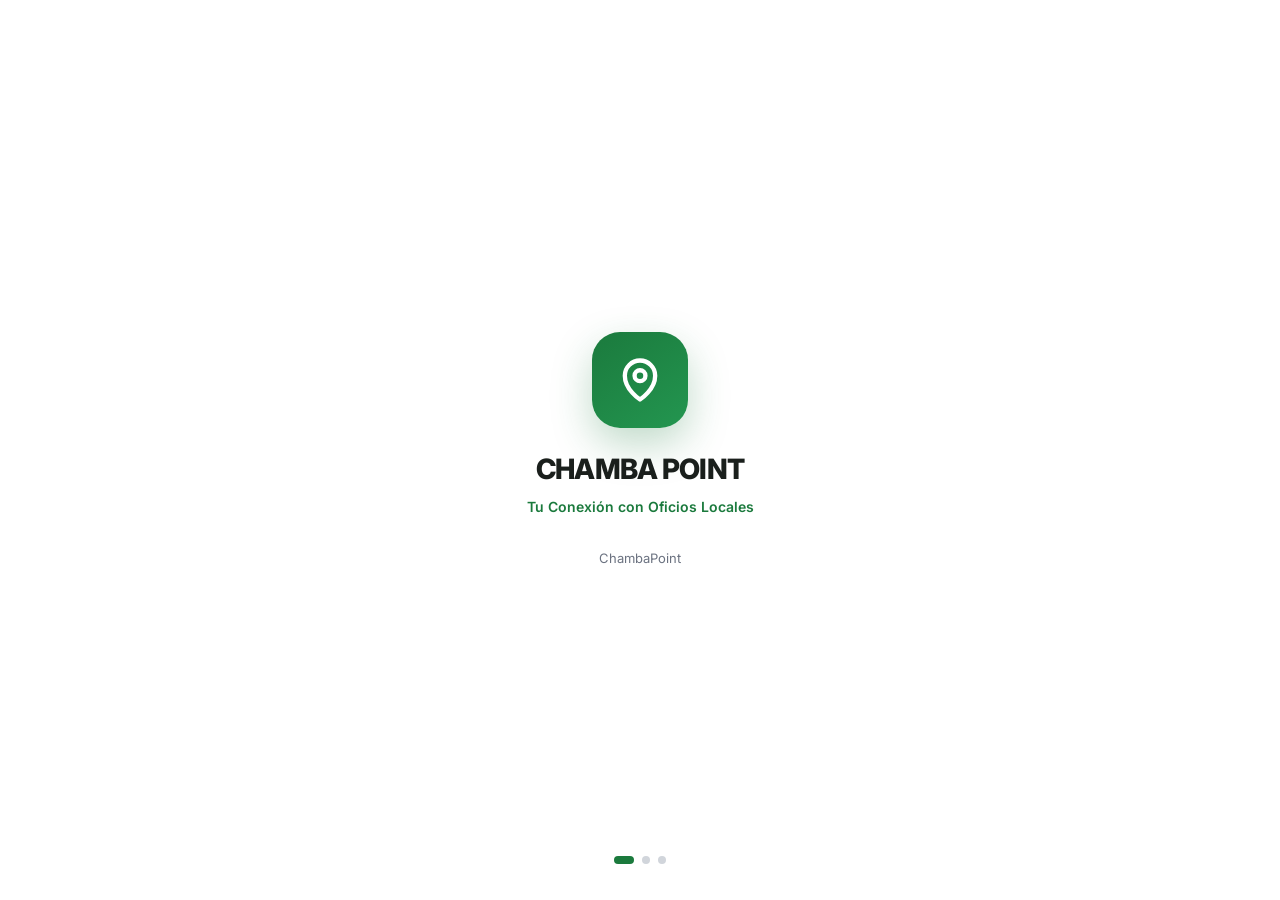
==== frontend/index.html @ 9cadc3de "feat(ui-auth): splash, onboarding roles, login y registro con validacion y sesion JWT" ====
<!DOCTYPE html>
<html lang="es">
<head>
  <meta charset="UTF-8" />
  <meta name="viewport" content="width=device-width, initial-scale=1, viewport-fit=cover" />
  <meta name="theme-color" content="#1B7A3D" />
  <title>ChambaPoint</title>
  <link rel="stylesheet" href="css/base.css" />
  <link rel="stylesheet" href="css/components.css" />
  <link rel="stylesheet" href="css/screens/auth.css" />
</head>
<body>
  <main class="splash-screen" aria-label="Splash ChambaPoint">
    <div class="splash-logo" aria-hidden="true">
      <svg viewBox="0 0 24 24" fill="none" stroke="currentColor" stroke-width="2" stroke-linecap="round" stroke-linejoin="round">
        <path d="M12 21s-7-4.5-7-11a7 7 0 1 1 14 0c0 6.5-7 11-7 11z" />
        <circle cx="12" cy="10" r="2.5" />
      </svg>
    </div>
    <h1 class="splash-title">CHAMBA POINT</h1>
    <p class="splash-subtitle">Tu Conexión con Oficios Locales</p>
    <p class="splash-caption">ChambaPoint</p>
    <div class="splash-dots" aria-hidden="true">
      <span class="active"></span>
      <span></span>
      <span></span>
    </div>
  </main>
  <script type="module" src="js/screens/splash.js"></script>
</body>
</html>
---- frontend/css/base.css ----
@import url("https://fonts.googleapis.com/css2?family=Inter:wght@400;500;600;700;800&display=swap");
@import url("tokens.css");

*,
*::before,
*::after {
  box-sizing: border-box;
}

html,
body {
  margin: 0;
  padding: 0;
  min-height: 100%;
}

body {
  font-family: var(--font-sans);
  font-size: 15px;
  line-height: 1.5;
  color: var(--color-text);
  background: var(--color-bg);
  -webkit-font-smoothing: antialiased;
}

img {
  max-width: 100%;
  display: block;
}

a {
  color: var(--color-primary);
  text-decoration: none;
}

a:hover {
  text-decoration: underline;
}

button,
input,
select,
textarea {
  font: inherit;
}

h1,
h2,
h3,
h4,
p {
  margin: 0;
}

.app-shell {
  max-width: var(--container-max);
  margin: 0 auto;
  min-height: 100dvh;
  background: var(--color-surface);
  position: relative;
  box-shadow: var(--shadow-md);
}

.page {
  padding: var(--space-4);
  padding-bottom: calc(var(--nav-h) + var(--space-6));
}

.page-auth {
  min-height: 100dvh;
  display: flex;
  flex-direction: column;
  padding: var(--space-6) var(--space-5);
  background: var(--color-surface);
}

.sr-only {
  position: absolute;
  width: 1px;
  height: 1px;
  padding: 0;
  margin: -1px;
  overflow: hidden;
  clip: rect(0, 0, 0, 0);
  border: 0;
}

.text-muted {
  color: var(--color-text-muted);
}

.text-center {
  text-align: center;
}

.stack {
  display: flex;
  flex-direction: column;
  gap: var(--space-3);
}

.row {
  display: flex;
  align-items: center;
  gap: var(--space-3);
}

.spacer {
  flex: 1;
}
---- frontend/css/components.css ----
.btn {
  display: inline-flex;
  align-items: center;
  justify-content: center;
  gap: var(--space-2);
  border: 1px solid transparent;
  border-radius: var(--radius-md);
  padding: 12px 18px;
  font-weight: 600;
  font-size: 14px;
  cursor: pointer;
  transition: background 0.15s ease, border-color 0.15s ease, transform 0.1s ease, opacity 0.15s ease;
  text-decoration: none;
  min-height: 46px;
  line-height: 1.2;
}

.btn:hover {
  text-decoration: none;
}

.btn:active {
  transform: scale(0.98);
}

.btn:disabled {
  opacity: 0.65;
  cursor: not-allowed;
}

.btn-primary {
  background: var(--color-primary);
  color: #fff;
}

.btn-primary:hover {
  background: var(--color-primary-dark);
  color: #fff;
}

.btn-outline {
  background: var(--color-surface);
  border-color: var(--color-primary);
  color: var(--color-primary);
}

.btn-outline:hover {
  background: var(--color-primary-soft);
  color: var(--color-primary);
}

.btn-ghost {
  background: transparent;
  color: var(--color-text);
  border-color: var(--color-border);
}

.btn-ghost:hover {
  background: var(--color-bg);
}

.btn-danger {
  background: var(--color-danger);
  color: #fff;
}

.btn-block {
  width: 100%;
}

.btn-sm {
  min-height: 36px;
  padding: 8px 12px;
  font-size: 13px;
  border-radius: var(--radius-sm);
}

.btn-icon {
  width: 42px;
  height: 42px;
  min-height: 42px;
  padding: 0;
  border-radius: var(--radius-pill);
}

.card {
  background: var(--color-surface);
  border: 1px solid var(--color-border);
  border-radius: var(--radius-lg);
  padding: var(--space-4);
  box-shadow: var(--shadow-sm);
}

.card-soft {
  background: var(--color-primary-soft);
  border-color: transparent;
}

.badge {
  display: inline-flex;
  align-items: center;
  gap: 4px;
  border-radius: var(--radius-pill);
  padding: 4px 10px;
  font-size: 12px;
  font-weight: 600;
  line-height: 1.2;
  white-space: nowrap;
}

.badge-success {
  background: var(--color-primary-soft);
  color: var(--color-primary);
}

.badge-warning {
  background: var(--color-warning-soft);
  color: var(--color-warning);
}

.badge-danger {
  background: var(--color-danger-soft);
  color: var(--color-danger);
}

.badge-info {
  background: var(--color-info-soft);
  color: var(--color-info);
}

.badge-neutral {
  background: #eef0f2;
  color: var(--color-text-muted);
}

.field {
  display: flex;
  flex-direction: column;
  gap: 6px;
}

.field label {
  font-size: 13px;
  font-weight: 600;
  color: var(--color-text);
}

.field input,
.field select,
.field textarea {
  width: 100%;
  border: 1px solid var(--color-border-strong);
  border-radius: var(--radius-md);
  padding: 12px 14px;
  background: var(--color-surface);
  color: var(--color-text);
  outline: none;
  transition: border-color 0.15s ease, box-shadow 0.15s ease;
}

.field input:focus,
.field select:focus,
.field textarea:focus {
  border-color: var(--color-primary);
  box-shadow: 0 0 0 3px rgba(27, 122, 61, 0.15);
}

.field input.is-invalid,
.field select.is-invalid,
.field textarea.is-invalid {
  border-color: var(--color-danger);
}

.field-error {
  min-height: 16px;
  font-size: 12px;
  color: var(--color-danger);
}

.field-hint {
  font-size: 12px;
  color: var(--color-text-muted);
}

.input-icon-wrap {
  position: relative;
}

.input-icon-wrap .input-icon {
  position: absolute;
  left: 14px;
  top: 50%;
  transform: translateY(-50%);
  color: var(--color-text-muted);
  pointer-events: none;
}

.input-icon-wrap input {
  padding-left: 42px;
}

.spinner {
  width: 16px;
  height: 16px;
  border: 2px solid currentColor;
  border-right-color: transparent;
  border-radius: 50%;
  display: inline-block;
  animation: spin 0.7s linear infinite;
}

@keyframes spin {
  to {
    transform: rotate(360deg);
  }
}

.skeleton {
  background: linear-gradient(90deg, #eceff1 25%, #f5f7f6 50%, #eceff1 75%);
  background-size: 200% 100%;
  animation: shimmer 1.2s ease-in-out infinite;
  border-radius: var(--radius-sm);
}

@keyframes shimmer {
  0% {
    background-position: 200% 0;
  }
  100% {
    background-position: -200% 0;
  }
}

.skeleton-card {
  display: flex;
  gap: var(--space-3);
  padding: var(--space-4);
  border: 1px solid var(--color-border);
  border-radius: var(--radius-lg);
  margin-bottom: var(--space-3);
  background: var(--color-surface);
}

.skeleton-avatar {
  width: 48px;
  height: 48px;
  border-radius: 50%;
  flex-shrink: 0;
}

.skeleton-lines {
  flex: 1;
  display: flex;
  flex-direction: column;
  gap: 8px;
  justify-content: center;
}

.skeleton-line {
  height: 12px;
  width: 100%;
}

.skeleton-line.short {
  width: 60%;
}

.toast-container {
  position: fixed;
  top: 16px;
  left: 50%;
  transform: translateX(-50%);
  z-index: 1000;
  display: flex;
  flex-direction: column;
  gap: 8px;
  width: min(92vw, 400px);
}

.toast {
  background: var(--color-text);
  color: #fff;
  padding: 12px 14px;
  border-radius: var(--radius-md);
  font-size: 14px;
  box-shadow: var(--shadow-lg);
  opacity: 0;
  transform: translateY(-8px);
  transition: opacity 0.25s ease, transform 0.25s ease;
}

.toast-show {
  opacity: 1;
  transform: translateY(0);
}

.toast-success {
  background: var(--color-primary);
}

.toast-error {
  background: var(--color-danger);
}

.toast-warning {
  background: var(--color-warning);
}

.toast-info {
  background: var(--color-text);
}

.modal-backdrop {
  position: fixed;
  inset: 0;
  background: rgba(15, 23, 18, 0.55);
  display: flex;
  align-items: flex-end;
  justify-content: center;
  z-index: 900;
  padding: 0;
}

.modal {
  background: var(--color-surface);
  width: min(100%, var(--container-max));
  border-radius: var(--radius-xl) var(--radius-xl) 0 0;
  padding: var(--space-5);
  max-height: 90dvh;
  overflow: auto;
  animation: slideUp 0.22s ease;
}

@keyframes slideUp {
  from {
    transform: translateY(24px);
    opacity: 0.6;
  }
  to {
    transform: translateY(0);
    opacity: 1;
  }
}

.modal-title {
  font-size: 18px;
  font-weight: 700;
  margin-bottom: var(--space-4);
}

.empty-state {
  text-align: center;
  padding: var(--space-8) var(--space-4);
  color: var(--color-text-muted);
}

.empty-state h3 {
  color: var(--color-text);
  margin-bottom: 6px;
  font-size: 16px;
}

.app-header {
  height: var(--header-h);
  display: flex;
  align-items: center;
  gap: var(--space-3);
  padding: 0 var(--space-4);
  background: var(--color-surface);
  border-bottom: 1px solid var(--color-border);
  position: sticky;
  top: 0;
  z-index: 50;
}

.app-header .brand {
  font-weight: 800;
  color: var(--color-primary);
  font-size: 16px;
  letter-spacing: -0.02em;
}

.app-header .brand:hover {
  text-decoration: none;
}

.avatar {
  width: 36px;
  height: 36px;
  border-radius: 50%;
  object-fit: cover;
  background: var(--color-primary-soft);
  display: inline-flex;
  align-items: center;
  justify-content: center;
  font-weight: 700;
  color: var(--color-primary);
  font-size: 14px;
  overflow: hidden;
}

.avatar-lg {
  width: 88px;
  height: 88px;
  font-size: 28px;
}

.bottom-nav {
  position: fixed;
  bottom: 0;
  left: 50%;
  transform: translateX(-50%);
  width: min(100%, var(--container-max));
  height: var(--nav-h);
  background: var(--color-surface);
  border-top: 1px solid var(--color-border);
  display: grid;
  grid-template-columns: repeat(4, 1fr);
  z-index: 60;
}

.bottom-nav a {
  display: flex;
  flex-direction: column;
  align-items: center;
  justify-content: center;
  gap: 2px;
  font-size: 11px;
  color: var(--color-text-muted);
  font-weight: 500;
}

.bottom-nav a:hover {
  text-decoration: none;
}

.bottom-nav a.active {
  color: var(--color-primary);
  font-weight: 700;
}

.bottom-nav svg {
  width: 22px;
  height: 22px;
}

.tabs {
  display: flex;
  gap: var(--space-2);
  border-bottom: 1px solid var(--color-border);
  margin-bottom: var(--space-4);
}

.tab-btn {
  flex: 1;
  background: none;
  border: none;
  border-bottom: 2px solid transparent;
  padding: 12px 8px;
  font-weight: 600;
  color: var(--color-text-muted);
  cursor: pointer;
}

.tab-btn.active {
  color: var(--color-primary);
  border-bottom-color: var(--color-primary);
}

.star-rating {
  display: flex;
  gap: 4px;
  font-size: 28px;
  color: var(--color-border-strong);
  cursor: pointer;
}

.star-rating .star.active {
  color: var(--color-accent);
}
---- frontend/css/screens/auth.css ----
.splash-screen {
  min-height: 100dvh;
  display: flex;
  flex-direction: column;
  align-items: center;
  justify-content: center;
  background: var(--color-surface);
  text-align: center;
  padding: var(--space-6);
  position: relative;
}

.splash-logo {
  width: 96px;
  height: 96px;
  border-radius: 28px;
  background: linear-gradient(145deg, var(--color-primary) 0%, #239650 100%);
  display: flex;
  align-items: center;
  justify-content: center;
  box-shadow: 0 16px 40px rgba(27, 122, 61, 0.28);
  margin-bottom: var(--space-5);
  animation: splashPulse 1.6s ease-in-out infinite;
}

@keyframes splashPulse {
  0%,
  100% {
    transform: scale(1);
  }
  50% {
    transform: scale(1.04);
  }
}

.splash-logo svg {
  width: 52px;
  height: 52px;
  color: #fff;
}

.splash-title {
  font-size: 28px;
  font-weight: 800;
  letter-spacing: -0.03em;
  color: var(--color-text);
}

.splash-subtitle {
  margin-top: 6px;
  color: var(--color-primary);
  font-weight: 600;
  font-size: 14px;
}

.splash-caption {
  margin-top: var(--space-8);
  color: var(--color-text-muted);
  font-size: 13px;
}

.splash-dots {
  position: absolute;
  bottom: 36px;
  display: flex;
  gap: 8px;
}

.splash-dots span {
  width: 8px;
  height: 8px;
  border-radius: 50%;
  background: var(--color-border-strong);
}

.splash-dots span.active {
  background: var(--color-primary);
  width: 20px;
  border-radius: var(--radius-pill);
}

.role-page {
  justify-content: flex-start;
  padding-top: var(--space-10);
}

.role-title {
  font-size: 26px;
  font-weight: 800;
  letter-spacing: -0.03em;
}

.role-desc {
  color: var(--color-text-muted);
  font-size: 14px;
  margin-top: 8px;
  margin-bottom: var(--space-6);
}

.role-option {
  display: flex;
  align-items: center;
  justify-content: space-between;
  gap: var(--space-3);
  width: 100%;
  border: 1.5px solid var(--color-border);
  background: var(--color-surface);
  border-radius: var(--radius-md);
  padding: 16px 18px;
  cursor: pointer;
  font-weight: 600;
  font-size: 15px;
  color: var(--color-text);
  transition: border-color 0.15s ease, background 0.15s ease, box-shadow 0.15s ease;
  text-align: left;
}

.role-option:hover,
.role-option.selected {
  border-color: var(--color-primary);
  background: var(--color-primary-soft);
  box-shadow: 0 0 0 3px rgba(27, 122, 61, 0.12);
}

.role-option .role-left {
  display: flex;
  align-items: center;
  gap: 12px;
}

.role-option .role-icon {
  width: 36px;
  height: 36px;
  border-radius: 10px;
  background: var(--color-primary-soft-2);
  color: var(--color-primary);
  display: flex;
  align-items: center;
  justify-content: center;
}

.role-option .chevron {
  color: var(--color-text-muted);
}

.auth-divider {
  display: flex;
  align-items: center;
  gap: 12px;
  color: var(--color-text-muted);
  font-size: 13px;
  margin: var(--space-5) 0;
}

.auth-divider::before,
.auth-divider::after {
  content: "";
  flex: 1;
  height: 1px;
  background: var(--color-border);
}

.auth-footer {
  margin-top: auto;
  padding-top: var(--space-6);
  text-align: center;
  font-size: 14px;
  color: var(--color-text-muted);
}

.auth-footer a {
  font-weight: 700;
}

.auth-brand {
  display: flex;
  align-items: center;
  justify-content: center;
  gap: 10px;
  margin-bottom: var(--space-8);
}

.auth-brand-mark {
  width: 40px;
  height: 40px;
  border-radius: 12px;
  background: var(--color-primary);
  color: #fff;
  display: flex;
  align-items: center;
  justify-content: center;
}

.auth-brand-name {
  font-weight: 800;
  font-size: 18px;
  letter-spacing: -0.02em;
}

.auth-heading {
  font-size: 24px;
  font-weight: 800;
  letter-spacing: -0.03em;
}

.auth-sub {
  color: var(--color-text-muted);
  font-size: 14px;
  margin-top: 6px;
  margin-bottom: var(--space-6);
}

.auth-form {
  display: flex;
  flex-direction: column;
  gap: var(--space-3);
}

.auth-link-row {
  display: flex;
  justify-content: center;
  gap: 6px;
  font-size: 14px;
  color: var(--color-text-muted);
}

.pw-toggle {
  position: absolute;
  right: 12px;
  top: 50%;
  transform: translateY(-50%);
  border: none;
  background: transparent;
  color: var(--color-text-muted);
  cursor: pointer;
  padding: 4px;
  font-size: 13px;
  font-weight: 600;
}
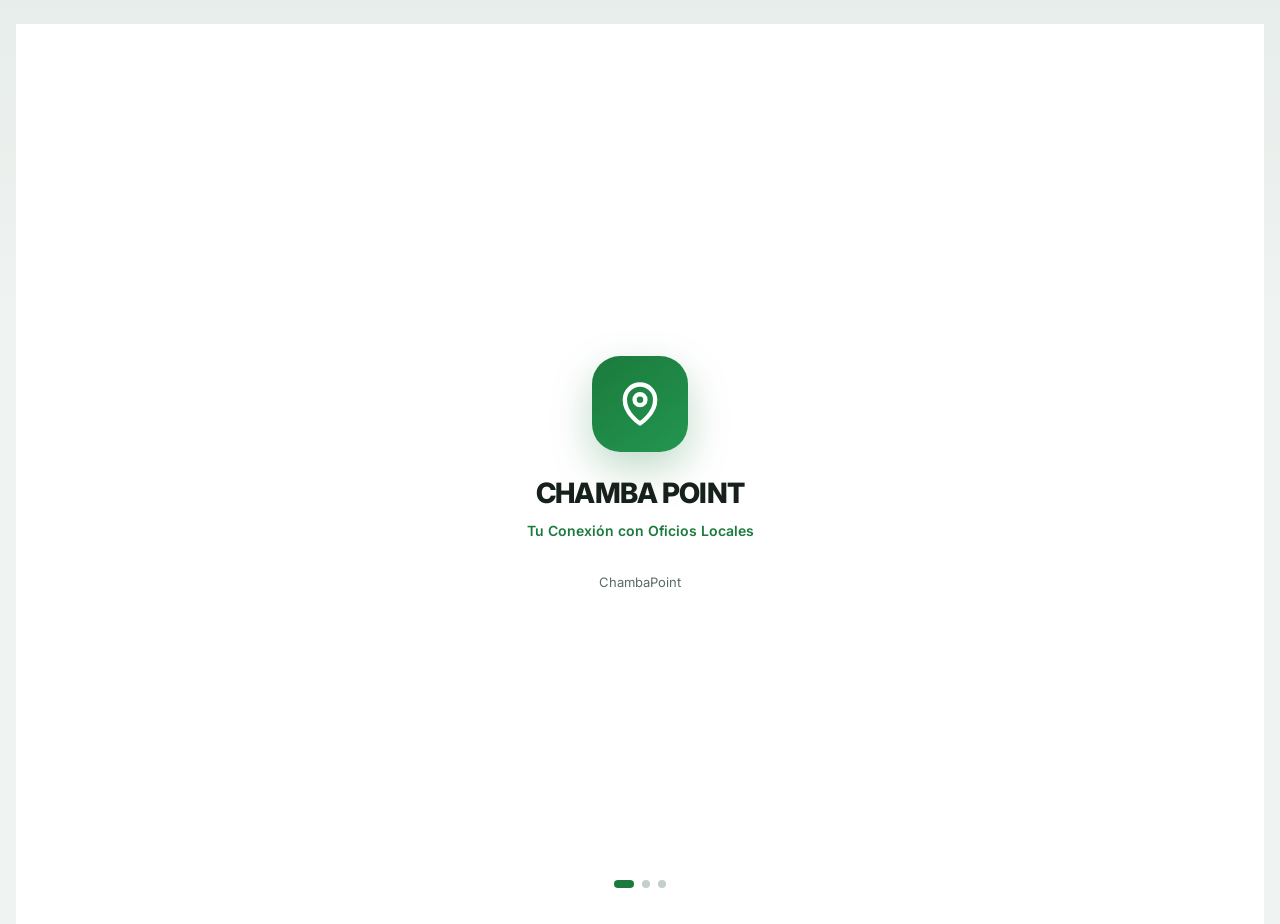
==== commit 24ab5455: "fix(app): perfil worker, fechas de citas, mapa y sesion - Registro crea fila Worker y edit-profile h" ====
--- a/frontend/index.html
+++ b/frontend/index.html
@@ -4,6 +4,7 @@
   <meta charset="UTF-8" />
   <meta name="viewport" content="width=device-width, initial-scale=1, viewport-fit=cover" />
   <meta name="theme-color" content="#1B7A3D" />
+  <link rel="icon" type="image/svg+xml" href="assets/favicon.svg" />
   <title>ChambaPoint</title>
   <link rel="stylesheet" href="css/base.css" />
   <link rel="stylesheet" href="css/components.css" />
--- a/frontend/css/base.css
+++ b/frontend/css/base.css
@@ -16,11 +16,12 @@
 
 body {
   font-family: var(--font-sans);
-  font-size: 15px;
+  font-size: var(--fs-md);
   line-height: 1.5;
   color: var(--color-text);
   background: var(--color-bg);
   -webkit-font-smoothing: antialiased;
+  text-rendering: optimizeLegibility;
 }
 
 img {
@@ -42,6 +43,7 @@
 select,
 textarea {
   font: inherit;
+  color: inherit;
 }
 
 h1,
@@ -50,15 +52,31 @@
 h4,
 p {
   margin: 0;
+  text-wrap: pretty;
+}
+
+h1,
+h2,
+h3 {
+  font-weight: 700;
+  letter-spacing: -0.02em;
+  color: var(--color-ink);
+  text-wrap: balance;
+}
+
+:focus-visible {
+  outline: 2px solid var(--color-primary);
+  outline-offset: 2px;
+  border-radius: 4px;
 }
 
 .app-shell {
   max-width: var(--container-max);
   margin: 0 auto;
   min-height: 100dvh;
-  background: var(--color-surface);
+  background: var(--color-bg);
   position: relative;
-  box-shadow: var(--shadow-md);
+  box-shadow: 0 0 0 1px var(--color-border), var(--shadow-lg);
 }
 
 .page {
@@ -72,6 +90,51 @@
   flex-direction: column;
   padding: var(--space-6) var(--space-5);
   background: var(--color-surface);
+}
+
+@media (min-width: 600px) {
+  .app-shell {
+    max-width: 640px;
+  }
+
+  .page {
+    padding: var(--space-5) var(--space-5);
+    padding-bottom: calc(var(--nav-h) + var(--space-6));
+  }
+}
+
+@media (min-width: 1024px) {
+  :root {
+    --container-max: 1120px;
+  }
+
+  body {
+    padding: var(--space-6) var(--space-4) 0;
+    background: linear-gradient(180deg, #e7edea 0%, var(--color-bg) 320px);
+  }
+
+  .app-shell {
+    max-width: 1120px;
+    border-radius: var(--radius-xl) var(--radius-xl) 0 0;
+    overflow: clip;
+  }
+
+  .page {
+    padding: var(--space-6) var(--space-6);
+    padding-bottom: calc(var(--nav-h) + var(--space-8));
+  }
+
+  .page-auth {
+    max-width: 460px;
+    margin: 0 auto;
+    min-height: auto;
+    margin-top: 6vh;
+    margin-bottom: 6vh;
+    border: 1px solid var(--color-border);
+    border-radius: var(--radius-xl);
+    box-shadow: var(--shadow-md);
+    padding: var(--space-8);
+  }
 }
 
 .sr-only {
@@ -108,3 +171,66 @@
 .spacer {
   flex: 1;
 }
+
+.section-title {
+  display: flex;
+  align-items: baseline;
+  justify-content: space-between;
+  gap: var(--space-3);
+  font-size: var(--fs-base);
+  font-weight: 700;
+  letter-spacing: -0.01em;
+  color: var(--color-ink);
+  margin: var(--space-6) 0 var(--space-3);
+}
+
+.section-title:first-child {
+  margin-top: 0;
+}
+
+.section-title .section-link {
+  font-size: var(--fs-sm);
+  font-weight: 600;
+}
+
+.page-intro h1 {
+  font-size: var(--fs-2xl);
+  font-weight: 800;
+  letter-spacing: -0.03em;
+  line-height: 1.15;
+}
+
+.page-intro p {
+  font-size: var(--fs-base);
+  margin-top: 6px;
+  margin-bottom: var(--space-4);
+}
+
+.page-narrow {
+  max-width: 780px;
+  margin-inline: auto;
+}
+
+@media (min-width: 1024px) {
+  .page-narrow {
+    max-width: 820px;
+  }
+}
+
+.divider {
+  height: 1px;
+  background: var(--color-border);
+  border: 0;
+  margin: var(--space-4) 0;
+}
+
+@media (prefers-reduced-motion: reduce) {
+  *,
+  *::before,
+  *::after {
+    animation-duration: 0.01ms !important;
+    animation-iteration-count: 1 !important;
+    transition-duration: 0.01ms !important;
+    scroll-behavior: auto !important;
+  }
+}
--- a/frontend/css/components.css
+++ b/frontend/css/components.css
@@ -2,14 +2,16 @@
   display: inline-flex;
   align-items: center;
   justify-content: center;
-  gap: var(--space-2);
+  gap: 8px;
   border: 1px solid transparent;
   border-radius: var(--radius-md);
-  padding: 12px 18px;
+  padding: 0 18px;
   font-weight: 600;
-  font-size: 14px;
+  font-size: var(--fs-base);
+  letter-spacing: -0.01em;
   cursor: pointer;
-  transition: background 0.15s ease, border-color 0.15s ease, transform 0.1s ease, opacity 0.15s ease;
+  transition: background var(--dur) var(--ease), border-color var(--dur) var(--ease),
+    color var(--dur) var(--ease), box-shadow var(--dur) var(--ease), transform var(--dur-fast) var(--ease);
   text-decoration: none;
   min-height: 46px;
   line-height: 1.2;
@@ -20,43 +22,48 @@
 }
 
 .btn:active {
-  transform: scale(0.98);
-}
-
-.btn:disabled {
-  opacity: 0.65;
+  transform: translateY(1px);
+}
+
+.btn:disabled,
+.btn.is-loading {
+  opacity: 0.7;
   cursor: not-allowed;
+  transform: none;
 }
 
 .btn-primary {
   background: var(--color-primary);
   color: #fff;
+  box-shadow: var(--shadow-xs), inset 0 1px 0 rgba(255, 255, 255, 0.12);
 }
 
 .btn-primary:hover {
   background: var(--color-primary-dark);
   color: #fff;
+  box-shadow: var(--shadow-sm);
 }
 
 .btn-outline {
   background: var(--color-surface);
+  border-color: var(--color-border-strong);
+  color: var(--color-ink);
+}
+
+.btn-outline:hover {
   border-color: var(--color-primary);
   color: var(--color-primary);
-}
-
-.btn-outline:hover {
   background: var(--color-primary-soft);
-  color: var(--color-primary);
 }
 
 .btn-ghost {
   background: transparent;
   color: var(--color-text);
-  border-color: var(--color-border);
+  border-color: transparent;
 }
 
 .btn-ghost:hover {
-  background: var(--color-bg);
+  background: var(--color-surface-alt);
 }
 
 .btn-danger {
@@ -64,21 +71,26 @@
   color: #fff;
 }
 
+.btn-danger:hover {
+  background: #a8251f;
+  color: #fff;
+}
+
 .btn-block {
   width: 100%;
 }
 
 .btn-sm {
-  min-height: 36px;
-  padding: 8px 12px;
-  font-size: 13px;
+  min-height: 38px;
+  padding: 0 14px;
+  font-size: var(--fs-base);
   border-radius: var(--radius-sm);
 }
 
 .btn-icon {
-  width: 42px;
-  height: 42px;
-  min-height: 42px;
+  width: 44px;
+  height: 44px;
+  min-height: 44px;
   padding: 0;
   border-radius: var(--radius-pill);
 }
@@ -88,7 +100,7 @@
   border: 1px solid var(--color-border);
   border-radius: var(--radius-lg);
   padding: var(--space-4);
-  box-shadow: var(--shadow-sm);
+  box-shadow: var(--shadow-xs);
 }
 
 .card-soft {
@@ -102,7 +114,7 @@
   gap: 4px;
   border-radius: var(--radius-pill);
   padding: 4px 10px;
-  font-size: 12px;
+  font-size: var(--fs-sm);
   font-weight: 600;
   line-height: 1.2;
   white-space: nowrap;
@@ -110,7 +122,7 @@
 
 .badge-success {
   background: var(--color-primary-soft);
-  color: var(--color-primary);
+  color: var(--color-primary-dark);
 }
 
 .badge-warning {
@@ -129,7 +141,7 @@
 }
 
 .badge-neutral {
-  background: #eef0f2;
+  background: #eaeeec;
   color: var(--color-text-muted);
 }
 
@@ -140,9 +152,9 @@
 }
 
 .field label {
-  font-size: 13px;
+  font-size: var(--fs-base);
   font-weight: 600;
-  color: var(--color-text);
+  color: var(--color-ink);
 }
 
 .field input,
@@ -151,34 +163,48 @@
   width: 100%;
   border: 1px solid var(--color-border-strong);
   border-radius: var(--radius-md);
-  padding: 12px 14px;
+  padding: 13px 14px;
   background: var(--color-surface);
   color: var(--color-text);
   outline: none;
-  transition: border-color 0.15s ease, box-shadow 0.15s ease;
+  transition: border-color var(--dur) var(--ease), box-shadow var(--dur) var(--ease),
+    background var(--dur) var(--ease);
+}
+
+.field input::placeholder,
+.field textarea::placeholder {
+  color: #8b9992;
+}
+
+.field input:hover,
+.field select:hover,
+.field textarea:hover {
+  border-color: #a9b7b0;
 }
 
 .field input:focus,
 .field select:focus,
 .field textarea:focus {
   border-color: var(--color-primary);
-  box-shadow: 0 0 0 3px rgba(27, 122, 61, 0.15);
+  box-shadow: var(--shadow-focus);
 }
 
 .field input.is-invalid,
 .field select.is-invalid,
 .field textarea.is-invalid {
   border-color: var(--color-danger);
+  background: #fffafa;
 }
 
 .field-error {
   min-height: 16px;
-  font-size: 12px;
+  font-size: var(--fs-sm);
   color: var(--color-danger);
+  font-weight: 500;
 }
 
 .field-hint {
-  font-size: 12px;
+  font-size: var(--fs-sm);
   color: var(--color-text-muted);
 }
 
@@ -196,7 +222,7 @@
 }
 
 .input-icon-wrap input {
-  padding-left: 42px;
+  padding-right: 56px;
 }
 
 .spinner {
@@ -216,7 +242,7 @@
 }
 
 .skeleton {
-  background: linear-gradient(90deg, #eceff1 25%, #f5f7f6 50%, #eceff1 75%);
+  background: linear-gradient(90deg, #e6ebe8 25%, #f1f4f2 50%, #e6ebe8 75%);
   background-size: 200% 100%;
   animation: shimmer 1.2s ease-in-out infinite;
   border-radius: var(--radius-sm);
@@ -270,7 +296,7 @@
   top: 16px;
   left: 50%;
   transform: translateX(-50%);
-  z-index: 1000;
+  z-index: var(--z-toast);
   display: flex;
   flex-direction: column;
   gap: 8px;
@@ -278,15 +304,16 @@
 }
 
 .toast {
-  background: var(--color-text);
+  background: var(--color-ink);
   color: #fff;
-  padding: 12px 14px;
+  padding: 13px 15px;
   border-radius: var(--radius-md);
-  font-size: 14px;
+  font-size: var(--fs-base);
+  font-weight: 500;
   box-shadow: var(--shadow-lg);
   opacity: 0;
   transform: translateY(-8px);
-  transition: opacity 0.25s ease, transform 0.25s ease;
+  transition: opacity var(--dur) var(--ease), transform var(--dur) var(--ease);
 }
 
 .toast-show {
@@ -295,7 +322,7 @@
 }
 
 .toast-success {
-  background: var(--color-primary);
+  background: var(--color-primary-deep);
 }
 
 .toast-error {
@@ -307,17 +334,17 @@
 }
 
 .toast-info {
-  background: var(--color-text);
+  background: var(--color-ink);
 }
 
 .modal-backdrop {
   position: fixed;
   inset: 0;
-  background: rgba(15, 23, 18, 0.55);
+  background: var(--color-scrim);
   display: flex;
   align-items: flex-end;
   justify-content: center;
-  z-index: 900;
+  z-index: var(--z-modal);
   padding: 0;
 }
 
@@ -328,13 +355,14 @@
   padding: var(--space-5);
   max-height: 90dvh;
   overflow: auto;
-  animation: slideUp 0.22s ease;
+  animation: slideUp var(--dur-slow) var(--ease);
+  box-shadow: var(--shadow-lg);
 }
 
 @keyframes slideUp {
   from {
-    transform: translateY(24px);
-    opacity: 0.6;
+    transform: translateY(28px);
+    opacity: 0;
   }
   to {
     transform: translateY(0);
@@ -343,7 +371,7 @@
 }
 
 .modal-title {
-  font-size: 18px;
+  font-size: var(--fs-lg);
   font-weight: 700;
   margin-bottom: var(--space-4);
 }
@@ -355,9 +383,13 @@
 }
 
 .empty-state h3 {
-  color: var(--color-text);
+  color: var(--color-ink);
   margin-bottom: 6px;
-  font-size: 16px;
+  font-size: var(--fs-md);
+}
+
+.empty-state p {
+  font-size: var(--fs-base);
 }
 
 .app-header {
@@ -370,18 +402,45 @@
   border-bottom: 1px solid var(--color-border);
   position: sticky;
   top: 0;
-  z-index: 50;
+  z-index: var(--z-header);
+}
+
+@media (min-width: 1024px) {
+  .app-header {
+    padding: 0 var(--space-6);
+  }
 }
 
 .app-header .brand {
+  display: inline-flex;
+  align-items: center;
+  gap: 9px;
   font-weight: 800;
-  color: var(--color-primary);
-  font-size: 16px;
+  color: var(--color-ink);
+  font-size: var(--fs-md);
   letter-spacing: -0.02em;
 }
 
 .app-header .brand:hover {
   text-decoration: none;
+}
+
+.app-header .brand-mark {
+  width: 28px;
+  height: 28px;
+  border-radius: 9px;
+  background: var(--color-primary);
+  color: #fff;
+  display: inline-flex;
+  align-items: center;
+  justify-content: center;
+  box-shadow: var(--shadow-xs);
+  flex-shrink: 0;
+}
+
+.app-header .brand-mark svg {
+  width: 16px;
+  height: 16px;
 }
 
 .avatar {
@@ -390,13 +449,15 @@
   border-radius: 50%;
   object-fit: cover;
   background: var(--color-primary-soft);
+  border: 1px solid rgba(14, 26, 19, 0.06);
   display: inline-flex;
   align-items: center;
   justify-content: center;
   font-weight: 700;
-  color: var(--color-primary);
-  font-size: 14px;
+  color: var(--color-primary-dark);
+  font-size: 13px;
   overflow: hidden;
+  flex-shrink: 0;
 }
 
 .avatar-lg {
@@ -412,11 +473,14 @@
   transform: translateX(-50%);
   width: min(100%, var(--container-max));
   height: var(--nav-h);
-  background: var(--color-surface);
+  background: rgba(255, 255, 255, 0.96);
+  backdrop-filter: saturate(180%) blur(12px);
+  -webkit-backdrop-filter: saturate(180%) blur(12px);
   border-top: 1px solid var(--color-border);
   display: grid;
   grid-template-columns: repeat(4, 1fr);
-  z-index: 60;
+  z-index: var(--z-nav);
+  padding-bottom: env(safe-area-inset-bottom, 0);
 }
 
 .bottom-nav a {
@@ -424,47 +488,101 @@
   flex-direction: column;
   align-items: center;
   justify-content: center;
-  gap: 2px;
-  font-size: 11px;
+  gap: 3px;
+  font-size: var(--fs-xs);
   color: var(--color-text-muted);
   font-weight: 500;
+  transition: color var(--dur) var(--ease);
 }
 
 .bottom-nav a:hover {
   text-decoration: none;
+  color: var(--color-ink);
+}
+
+.bottom-nav a .nav-icon {
+  width: 40px;
+  height: 28px;
+  border-radius: var(--radius-pill);
+  display: flex;
+  align-items: center;
+  justify-content: center;
+  transition: background var(--dur) var(--ease), transform var(--dur) var(--ease);
+}
+
+.bottom-nav a svg {
+  width: 21px;
+  height: 21px;
 }
 
 .bottom-nav a.active {
-  color: var(--color-primary);
+  color: var(--color-primary-dark);
   font-weight: 700;
 }
 
-.bottom-nav svg {
-  width: 22px;
-  height: 22px;
+.bottom-nav a.active .nav-icon {
+  background: var(--color-primary-soft);
+}
+
+.bottom-nav a:active .nav-icon {
+  transform: scale(0.94);
+}
+
+@media (min-width: 600px) {
+  .bottom-nav {
+    width: min(100%, 640px);
+  }
+}
+
+@media (min-width: 1024px) {
+  .bottom-nav {
+    width: min(100% - 32px, 1120px);
+    border-radius: var(--radius-md) var(--radius-md) 0 0;
+    border: 1px solid var(--color-border);
+    border-bottom: none;
+    box-shadow: var(--shadow-lg);
+  }
+
+  .bottom-nav a {
+    flex-direction: row;
+    gap: 10px;
+    font-size: var(--fs-base);
+    padding: 0 var(--space-4);
+  }
+
+  .bottom-nav a .nav-icon {
+    width: 32px;
+  }
 }
 
 .tabs {
   display: flex;
   gap: var(--space-2);
-  border-bottom: 1px solid var(--color-border);
+  background: var(--color-surface-alt);
+  border: 1px solid var(--color-border);
+  border-radius: var(--radius-pill);
+  padding: 4px;
   margin-bottom: var(--space-4);
 }
 
 .tab-btn {
   flex: 1;
-  background: none;
+  background: transparent;
   border: none;
-  border-bottom: 2px solid transparent;
-  padding: 12px 8px;
+  border-radius: var(--radius-pill);
+  padding: 9px 8px;
   font-weight: 600;
+  font-size: var(--fs-base);
   color: var(--color-text-muted);
   cursor: pointer;
+  transition: background var(--dur) var(--ease), color var(--dur) var(--ease),
+    box-shadow var(--dur) var(--ease);
 }
 
 .tab-btn.active {
-  color: var(--color-primary);
-  border-bottom-color: var(--color-primary);
+  color: var(--color-ink);
+  background: var(--color-surface);
+  box-shadow: var(--shadow-xs);
 }
 
 .star-rating {
@@ -478,3 +596,68 @@
 .star-rating .star.active {
   color: var(--color-accent);
 }
+
+.list-row {
+  display: flex;
+  align-items: center;
+  gap: var(--space-3);
+  width: 100%;
+  padding: 13px var(--space-4);
+  background: var(--color-surface);
+  border: 1px solid var(--color-border);
+  border-radius: var(--radius-md);
+  text-decoration: none;
+  color: inherit;
+  cursor: pointer;
+  text-align: left;
+  transition: border-color var(--dur) var(--ease), background var(--dur) var(--ease),
+    transform var(--dur-fast) var(--ease);
+}
+
+.list-row + .list-row {
+  margin-top: 8px;
+}
+
+.list-row:hover {
+  border-color: var(--color-border-strong);
+  background: var(--color-surface-alt);
+  text-decoration: none;
+}
+
+.list-row:active {
+  transform: scale(0.995);
+}
+
+.list-row .row-icon {
+  width: 38px;
+  height: 38px;
+  border-radius: var(--radius-sm);
+  background: var(--color-primary-soft);
+  color: var(--color-primary-dark);
+  display: flex;
+  align-items: center;
+  justify-content: center;
+  flex-shrink: 0;
+}
+
+.list-row .row-body {
+  flex: 1;
+  min-width: 0;
+}
+
+.list-row .row-title {
+  font-size: var(--fs-base);
+  font-weight: 600;
+  color: var(--color-ink);
+}
+
+.list-row .row-sub {
+  font-size: var(--fs-sm);
+  color: var(--color-text-muted);
+  margin-top: 1px;
+}
+
+.list-row .row-chevron {
+  color: var(--color-text-muted);
+  flex-shrink: 0;
+}
--- a/frontend/css/screens/auth.css
+++ b/frontend/css/screens/auth.css
@@ -198,9 +198,10 @@
 }
 
 .auth-heading {
-  font-size: 24px;
+  font-size: var(--fs-2xl);
   font-weight: 800;
   letter-spacing: -0.03em;
+  line-height: 1.15;
 }
 
 .auth-sub {
